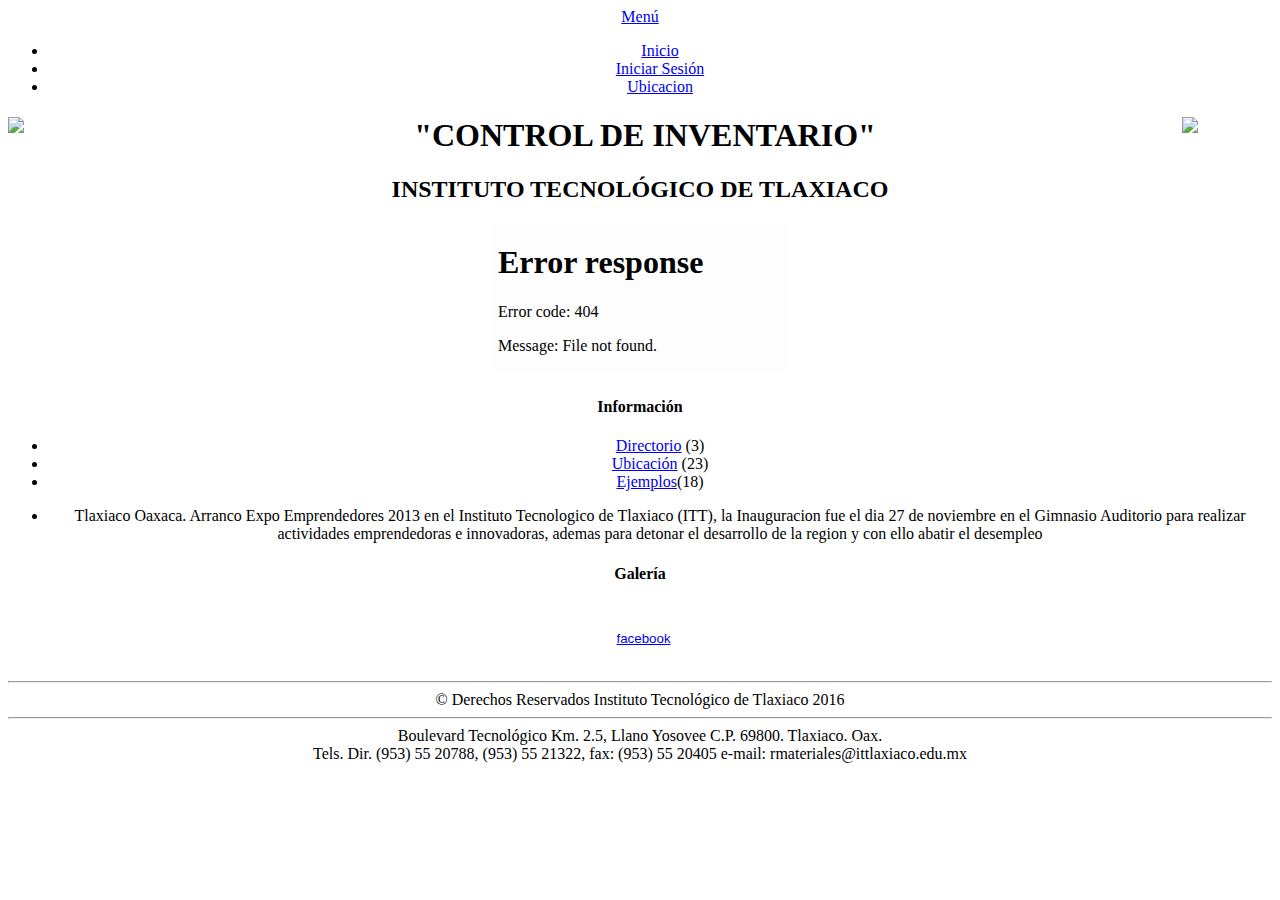
==== proyecto/index.html @ fbf1559e "Update index.html" ====
<!doctype html>
<html lang="es">
<head>
<meta charset="utf-8">
<link rel="shortcut icon" type="image/x-icon" href="images/favicon.ico" />
<!-- disable iPhone inital scale -->
<meta name="viewport" content="width=device-width; initial-scale=1.0">
<title>I. T. Tlaxiaco</title>
	<title>EQUIPO DE DESARROLLO DE SOFTWARE "SOFT LAI"</title>

<!-- main css -->
<link href="css/style.css" rel="stylesheet" type="text/css">
<!-- media queries css -->
<link href="css/media-queries.css" rel="stylesheet" type="text/css">

<!--RESPONSIVO-->
<link rel="stylesheet" href="css/stylemenu.css">
  <link rel="stylesheet" href="fonts/style.css">
  <script src="js/jquery-latest.js"></script>
  <script src="js/main.js"></script>
  <style type="text/css">
    body{backgroud:#000; color=#fff; text-align:center;}
    .flashit{
        animation: flash linear 1s infinite;
    }
    @keyframes flash{
        0%{opacity: 1;} 50%{opacity: .1;} 100%{opacity: 1;}}
        
    </style> 
    <!-- icono del face -->
    <style type="text/css">      
        .icons{
            background: url(images/hilera1.png);
            width: 59px;
            height: 59px;
            border: none;
            outline: none;
            cursor: pointer;
            margin: 5px;
        }
        #rss_btn{background-position: 0px 0px;}
        #rss_btn:hover{background-position: 0px -59px;}
        #rss_btn:active{background-position: -2px -125px;}        
    </style>
     <!-- fin del icono del face -->
</head>
<body>
<div id="pagewrap">
<header>
            <div class="menu_bar">
            <a href="#" class="bt-menu"><span class="icon-list2"></span>Men&uacute;</a>
            </div>
 
            <nav>
                <ul>
                    <li><a id="e" href="index.html"><span class="icon-home"></span>Inicio</a></li>
                    <li><a id="e" href="sesion.php"><span class="icon-users"></span>Iniciar Sesi&oacute;n</a></li>
                    <li><a id="e" href="map.html"><span class="icon-location"></span>Ubicacion</a></li>

                
                </ul>
            </nav>
</header>
<header id="header">

	  <hgroup >
        
            <img src="sof.gif"  class="flashit" align="left" width="100px"  >
            <img src="images/logo.png" class="flashit" align="right" width="90px" / >
            <h1 id="#site-logo" align="center" >"CONTROL DE INVENTARIO"</h1>
            <h2 id="site-description" align="center">INSTITUTO TECNOL&Oacute;GICO DE TLAXIACO</h2>

        </hgroup>
</header>
			
	<!-- /#header -->	
    <div id="content">      
       <iframe  src="sliderindex.php" name="Zona" style="border:0px; background-color: #FEFEFE;" ></iframe> 
    </div>
    


<aside id="sidebar">
        <section class="widget">
            <h4 class="widgettitle">Informaci&oacute;n</h4>
            <ul>
                <li><a href="#">Directorio</a> (3)</li>
                <li><a href="#">Ubicaci&oacute;n</a> (23)</li>
                <li><a href="#">Ejemplos</a>(18)</li>
                <li><p>Tlaxiaco Oaxaca. Arranco Expo Emprendedores 2013 en el Instituto Tecnologico  de Tlaxiaco (ITT), la Inauguracion fue el dia 27 de noviembre en el Gimnasio Auditorio para realizar actividades emprendedoras e innovadoras, ademas para  detonar el desarrollo de la region y con ello abatir el desempleo</p></li>
            </ul>
        </section>
        <!-- /.widget -->
        <section class="widget clearfix">
            <h4 class="widgettitle">Galer&iacute;a</h4>
            <script type="text/javascript" src="css/galeria.js"></script> 
        </section>
        <!-- /.widget -->  
        <section> <!-- icono del face-->  
        
           <button  id="rss_btn" class="icons" ><a id="e" href="https://www.facebook.com/TecTlaxiaco/">facebook</a>
</button>

        </section>                     
    </aside>


<footer id="dautor" >

    <hr>
         <div id="dautor" style="text-align: center;">&copy; Derechos Reservados Instituto Tecnológico de Tlaxiaco 2016</div>
        <hr>
        </footer> 
	<!-- /#sidebar -->
	<footer id="fin" >
	<div style="text-align: center;">Boulevard Tecnológico Km. 2.5, Llano Yosovee  C.P. 69800. Tlaxiaco. Oax.<br>
    Tels. Dir. (953) 55 20788,  (953) 55 21322, fax: (953) 55 20405  e-mail:  rmateriales@ittlaxiaco.edu.mx<br>
  </div>
</footer>
	<!-- /#footer --> 	
</div>
<!-- /#pagewrap -->
</body>
</html>
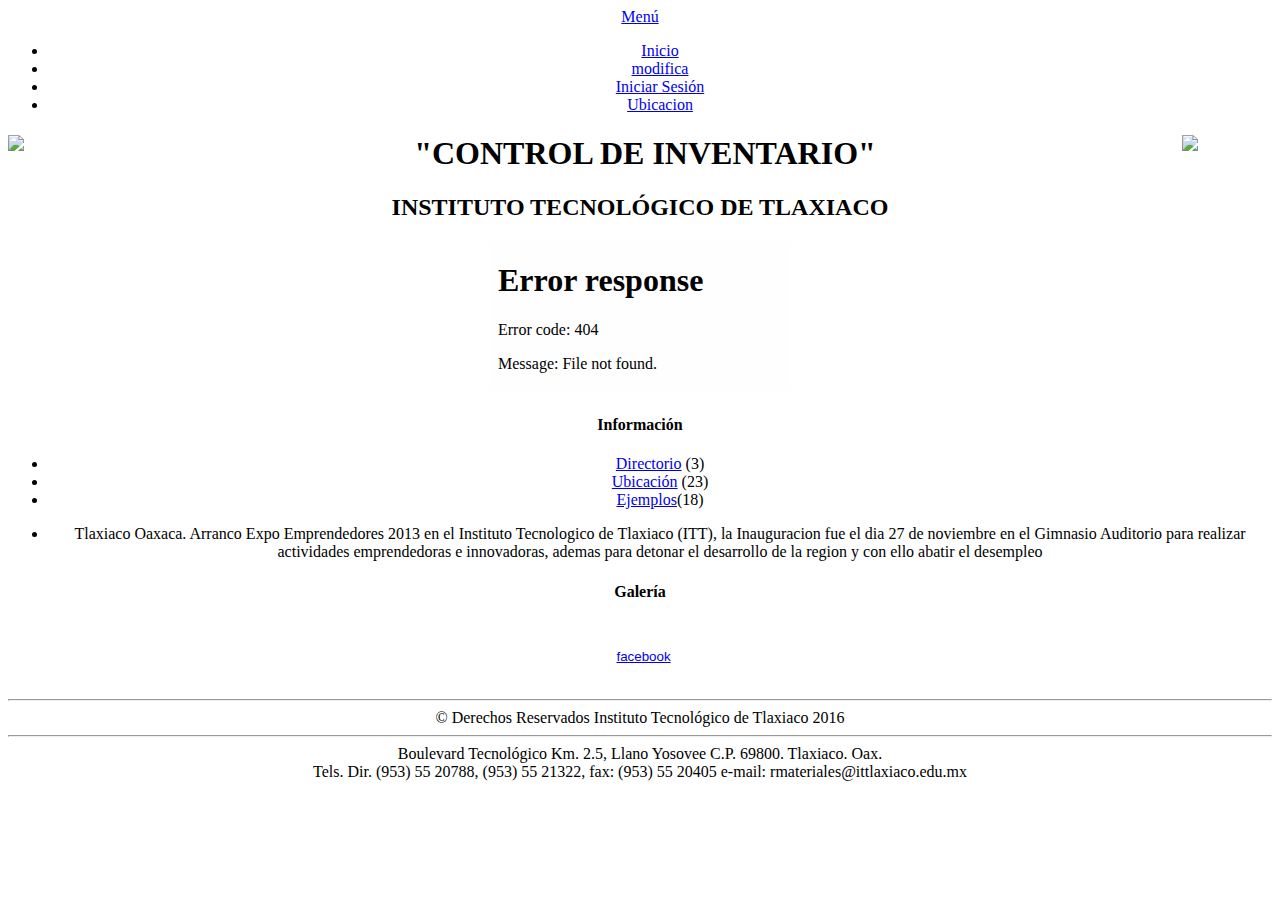
==== commit 1963788a: "Update index.html" ====
--- a/proyecto/index.html
+++ b/proyecto/index.html
@@ -6,7 +6,6 @@
 <!-- disable iPhone inital scale -->
 <meta name="viewport" content="width=device-width; initial-scale=1.0">
 <title>I. T. Tlaxiaco</title>
-	<title>EQUIPO DE DESARROLLO DE SOFTWARE "SOFT LAI"</title>
 
 <!-- main css -->
 <link href="css/style.css" rel="stylesheet" type="text/css">
@@ -54,6 +53,7 @@
             <nav>
                 <ul>
                     <li><a id="e" href="index.html"><span class="icon-home"></span>Inicio</a></li>
+ <li><a id="e" href="index.html"><span class="icon-home"></span>modifica</a></li>
                     <li><a id="e" href="sesion.php"><span class="icon-users"></span>Iniciar Sesi&oacute;n</a></li>
                     <li><a id="e" href="map.html"><span class="icon-location"></span>Ubicacion</a></li>
 
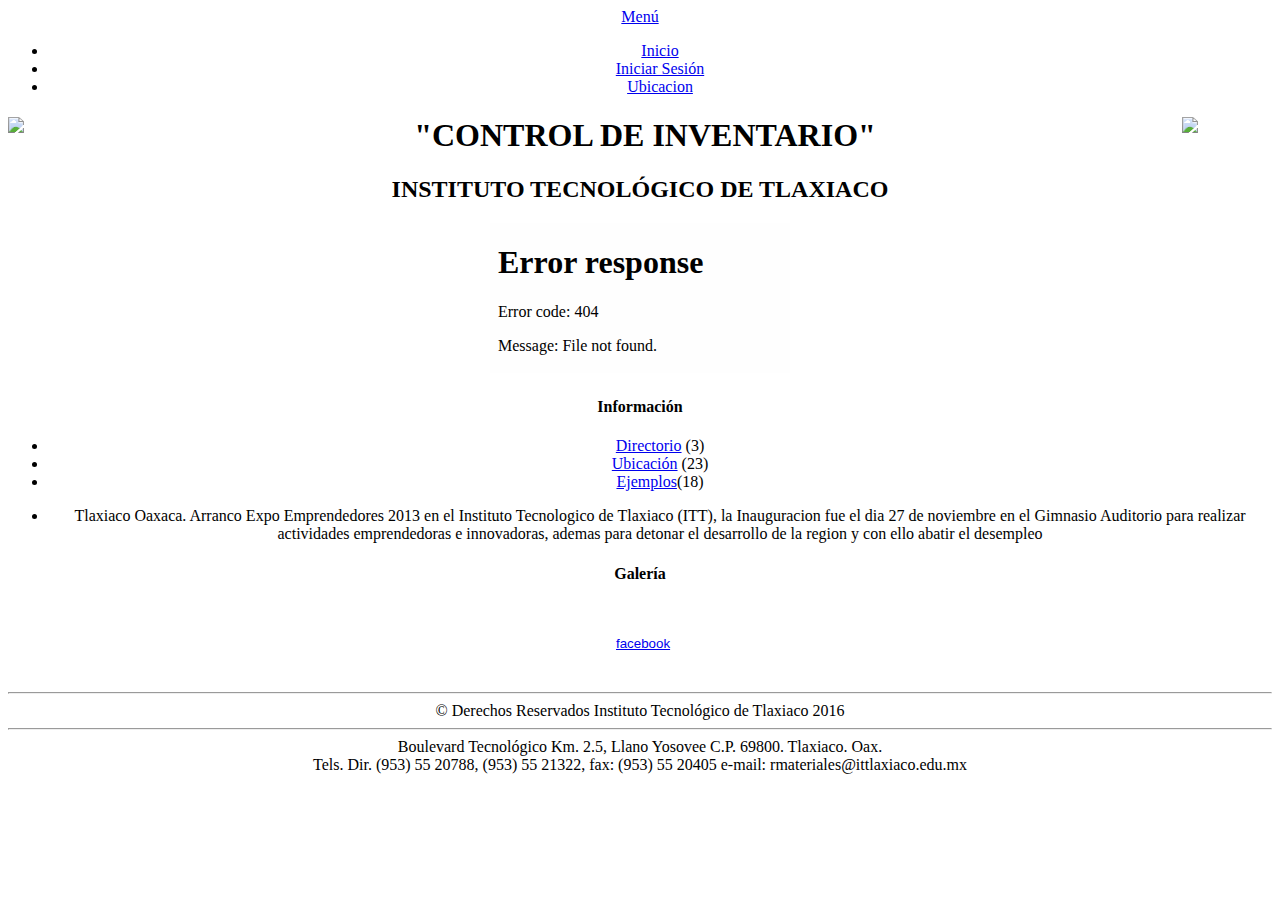
==== commit 90417763: "Update index.html" ====
--- a/proyecto/index.html
+++ b/proyecto/index.html
@@ -6,6 +6,7 @@
 <!-- disable iPhone inital scale -->
 <meta name="viewport" content="width=device-width; initial-scale=1.0">
 <title>I. T. Tlaxiaco</title>
+	<title>EQUIPO DE DESARROLLO DE SOFTWARE "SOFT LAI"</title>
 
 <!-- main css -->
 <link href="css/style.css" rel="stylesheet" type="text/css">
@@ -30,12 +31,12 @@
     <style type="text/css">      
         .icons{
             background: url(images/hilera1.png);
-            width: 59px;
-            height: 59px;
+            width: 60px;
+            height: 60px;
             border: none;
             outline: none;
             cursor: pointer;
-            margin: 5px;
+            margin: 10px;
         }
         #rss_btn{background-position: 0px 0px;}
         #rss_btn:hover{background-position: 0px -59px;}
@@ -53,7 +54,6 @@
             <nav>
                 <ul>
                     <li><a id="e" href="index.html"><span class="icon-home"></span>Inicio</a></li>
- <li><a id="e" href="index.html"><span class="icon-home"></span>modifica</a></li>
                     <li><a id="e" href="sesion.php"><span class="icon-users"></span>Iniciar Sesi&oacute;n</a></li>
                     <li><a id="e" href="map.html"><span class="icon-location"></span>Ubicacion</a></li>
 
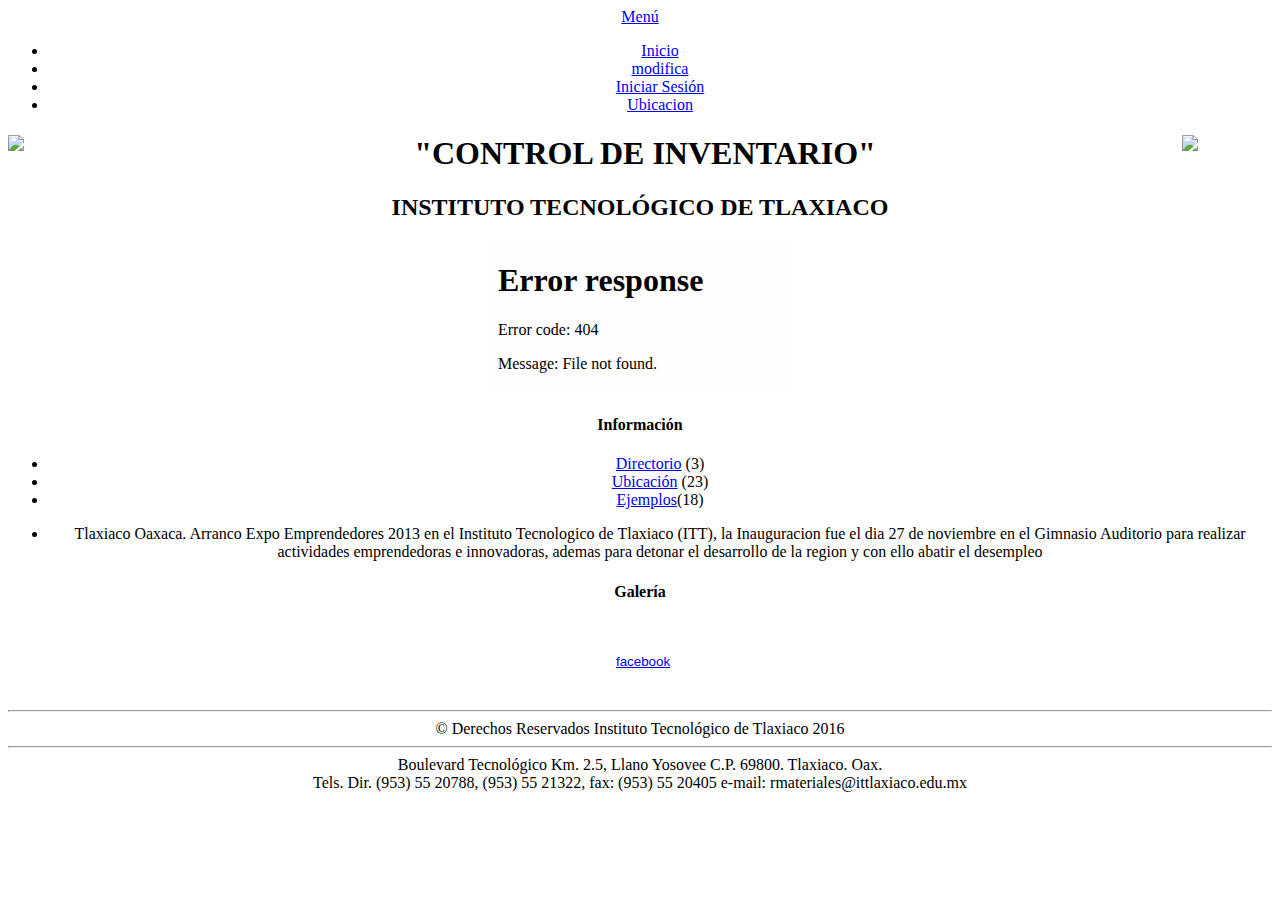
==== commit 274e3048: "Merge pull request #1 from LizbethAparicio/componente2" ====
--- a/proyecto/index.html
+++ b/proyecto/index.html
@@ -7,6 +7,11 @@
 <meta name="viewport" content="width=device-width; initial-scale=1.0">
 <title>I. T. Tlaxiaco</title>
 	<title>EQUIPO DE DESARROLLO DE SOFTWARE "SOFT LAI"</title>
+	<title>Ariana</title>
+	<title>Lisbeth</title>
+	<title>Ivan</title>
+	<title>Un Gran Equipo</title>
+	
 
 <!-- main css -->
 <link href="css/style.css" rel="stylesheet" type="text/css">
@@ -54,6 +59,7 @@
             <nav>
                 <ul>
                     <li><a id="e" href="index.html"><span class="icon-home"></span>Inicio</a></li>
+ <li><a id="e" href="index.html"><span class="icon-home"></span>modifica</a></li>
                     <li><a id="e" href="sesion.php"><span class="icon-users"></span>Iniciar Sesi&oacute;n</a></li>
                     <li><a id="e" href="map.html"><span class="icon-location"></span>Ubicacion</a></li>
 
